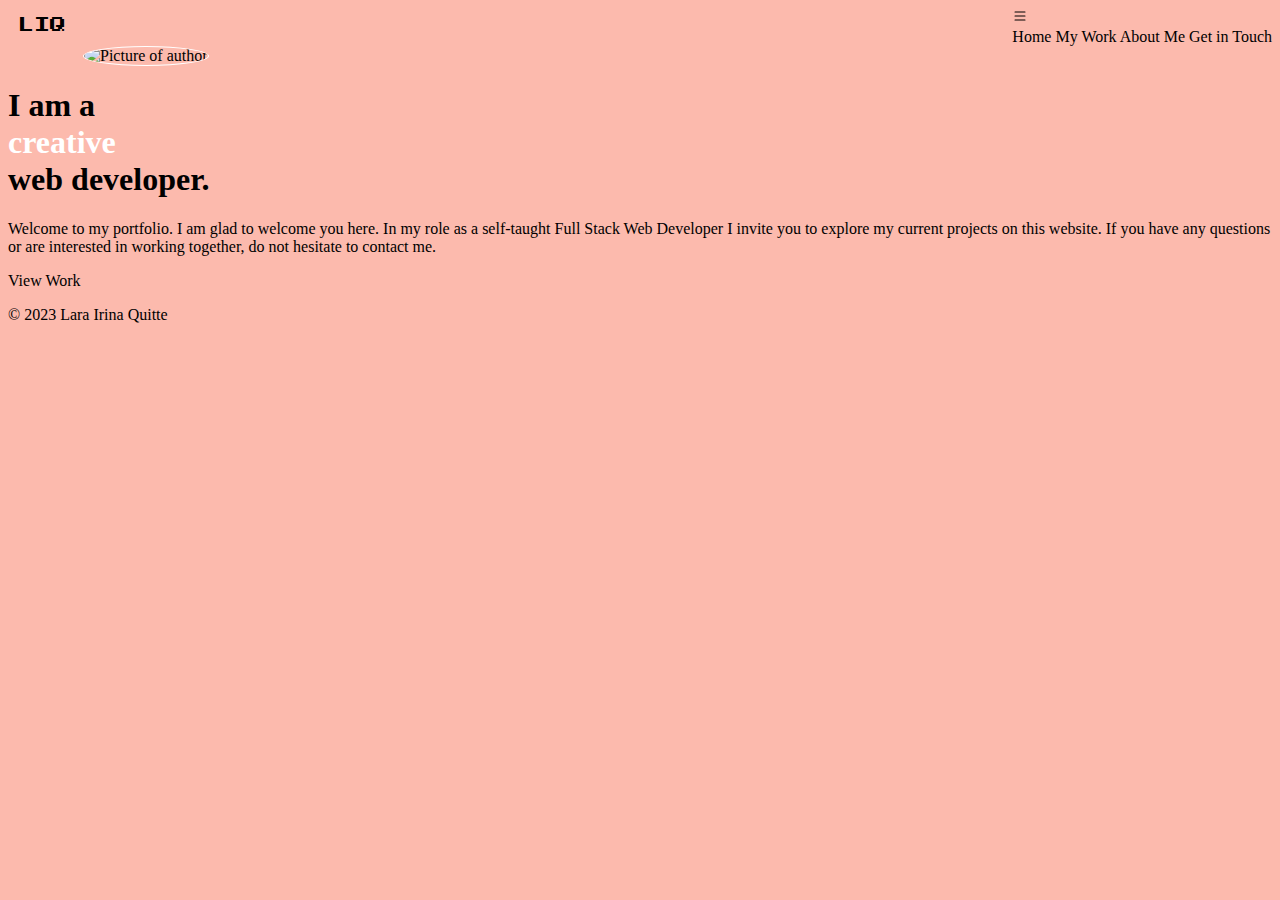
==== index.html @ ffae8e25 "Add files via upload" ====
<!DOCTYPE html>
<html lang="en">
<head>
    <meta charset="UTF-8">
    <meta name="viewport" content="width=device-width, initial-scale=1.0">
    <title>Home</title>
    <link rel="preconnect" href="https://fonts.googleapis.com">
    <link rel="preconnect" href="https://fonts.gstatic.com" crossorigin>
    <link href="https://fonts.googleapis.com/css2?family=Caveat&family=Libre+Baskerville&family=Noto+Sans+Vithkuqi&family=Press+Start+2P&display=swap" rel="stylesheet">
    <link href="https://cdn.jsdelivr.net/npm/bootstrap@5.3.1/dist/css/bootstrap.min.css" rel="stylesheet" integrity="sha384-4bw+/aepP/YC94hEpVNVgiZdgIC5+VKNBQNGCHeKRQN+PtmoHDEXuppvnDJzQIu9" crossorigin="anonymous">
    <link rel="stylesheet" href="./style.css">
    <style>
      *>{
        background-color: #FCBAAD;
      }
      body{
        background-color: #FCBAAD;
      }
      a{
        background-color: #FCBAAD;
      }

      .text-white{
        color: white;
      }
      .profile-pic{
        height: 350px;
        width: 350px;
        border: 1px solid white;
        border-radius: 50%;
        margin-left: 75px;
      }

    </style>
</head>

<body>

  <header class="d-flex flex-wrap justify-content-center py-3 mb-4 border-bottom">
      <div class="container">
      <a href="./index.html" class="d-flex align-items-center mb-3 mb-md-0 me-md-auto link-body-emphasis text-decoration-none">
        <path d="M10.478 1.647a.5.5 0 1 0-.956-.294l-4 13a.5.5 0 0 0 .956.294l4-13zM4.854 4.146a.5.5 0 0 1 0 .708L1.707 8l3.147 3.146a.5.5 0 0 1-.708.708l-3.5-3.5a.5.5 0 0 1 0-.708l3.5-3.5a.5.5 0 0 1 .708 0zm6.292 0a.5.5 0 0 0 0 .708L14.293 8l-3.147 3.146a.5.5 0 0 0 .708.708l3.5-3.5a.5.5 0 0 0 0-.708l-3.5-3.5a.5.5 0 0 0-.708 0z"/>
        </svg>
           <span class="fs-3 logo">LIQ</span>
      </a>
      <div class="dropdown">
        <a class="btn btn-outline-dark " href="#" role="button" id="dropdownMenuLink" data-bs-toggle="dropdown" aria-haspopup="true" aria-expanded="false">
          <svg xmlns="http://www.w3.org/2000/svg" width="16" height="16" fill="currentColor" class="bi bi-list" viewBox="0 0 16 16">
            <path fill-rule="evenodd" d="M2.5 12a.5.5 0 0 1 .5-.5h10a.5.5 0 0 1 0 1H3a.5.5 0 0 1-.5-.5zm0-4a.5.5 0 0 1 .5-.5h10a.5.5 0 0 1 0 1H3a.5.5 0 0 1-.5-.5zm0-4a.5.5 0 0 1 .5-.5h10a.5.5 0 0 1 0 1H3a.5.5 0 0 1-.5-.5z"/>
          </svg>
        </a>
        <div class="dropdown-menu" aria-labelledby ="dropdownMenuLink">
          <a class="dropdown-item" href="./index.html">Home</a>
          <a class="dropdown-item" href="./projects.html">My Work</a>
          <a class="dropdown-item" href="./about.html">About Me</a>
          <a class="dropdown-item" href="./contact.html">Get in Touch</a>
        </div>
      </div>
    </div>
    </header>

    <div class="container col-xxl-8 px-4 py-5">
      <div class="row flex-lg-row-reverse align-items-center g-5 py-5">
        <div class="col-10 col-sm-8 col-lg-6">
          <img src="./images/me2.jpg" class="d-block img-fluid profile-pic" alt="Picture of author" height="150" loading="lazy">
        </div>
        <div class="col-lg-6">
          <h1 class="display-5 fw-bold text-body-emphasis lh-1 mb-3"><div class="text-black">I am a </div><div class="text-white">creative </div><div class="text-black">web developer. </div></h1>
          <p class="lead">Welcome to my portfolio. I am glad to welcome you here. In my role as a self-taught Full Stack Web Developer I invite you to explore my current projects on this website. If you have any questions or are interested in working together, do not hesitate to contact me.</p>
          <div class="d-grid gap-2 d-md-flex justify-content-md-start">
            <div class="d-grid gap-2 d-md-flex justify-content-md-start">
              <a class="btn btn-outline-dark btn-lg px-4 gap-3" href="./projects.html" role="button">View Work</a>            
            </div>
          </div>
        </div>
      </div>
    </div>
    </div>

    <script src="https://cdn.jsdelivr.net/npm/bootstrap@5.3.1/dist/js/bootstrap.bundle.min.js" integrity="sha384-HwwvtgBNo3bZJJLYd8oVXjrBZt8cqVSpeBNS5n7C8IVInixGAoxmnlMuBnhbgrkm" crossorigin="anonymous"></script>
</body>


  <footer class="py-3 my-4">
    <p class="text-end px-4 text-body-secondary">© 2023 Lara Irina Quitte</p>
  </footer>

</html>
---- style.css ----
a{
    text-decoration: none;
    color: black;
}

.logo{
    font-family: 'Caveat', cursive;
    font-family: 'Libre Baskerville', serif;
    font-family: 'Noto Sans Vithkuqi', sans-serif;
    font-family: 'Press Start 2P', cursive; 
    color: black;
    padding-left: 10px;
}
.footer-text{
    font-family: 'Caveat', cursive;
    font-family: 'Libre Baskerville', serif;
    font-family: 'Noto Sans Vithkuqi', sans-serif;
    font-family: 'Press Start 2P', cursive; 
    color: black;
    padding-left: 10px;
}
.container{
    display: flex;
    align-items: center;
    justify-content: space-between;
 }
footer{
    padding-bottom: none;
}
footer li{
    border-radius: 50px;
    padding-right: 30px;
}
footer .text-body-secondary{
    color: black !important;
}
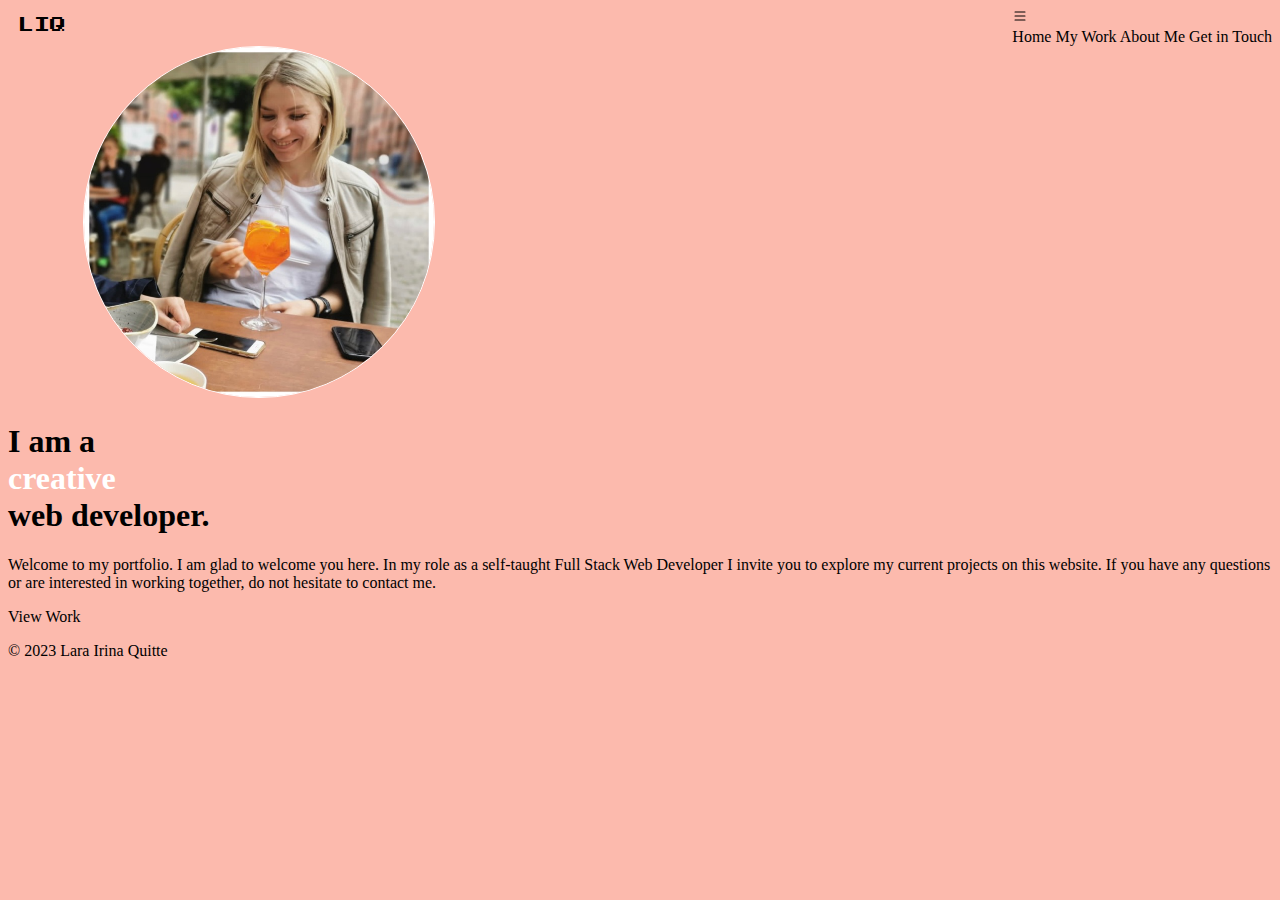
==== commit eec01ef3: "Update index.html" ====
--- a/index.html
+++ b/index.html
@@ -62,7 +62,7 @@
     <div class="container col-xxl-8 px-4 py-5">
       <div class="row flex-lg-row-reverse align-items-center g-5 py-5">
         <div class="col-10 col-sm-8 col-lg-6">
-          <img src="./images/me2.jpg" class="d-block img-fluid profile-pic" alt="Picture of author" height="150" loading="lazy">
+          <img src="./me2.jpg" class="d-block img-fluid profile-pic" alt="Picture of author" height="150" loading="lazy">
         </div>
         <div class="col-lg-6">
           <h1 class="display-5 fw-bold text-body-emphasis lh-1 mb-3"><div class="text-black">I am a </div><div class="text-white">creative </div><div class="text-black">web developer. </div></h1>
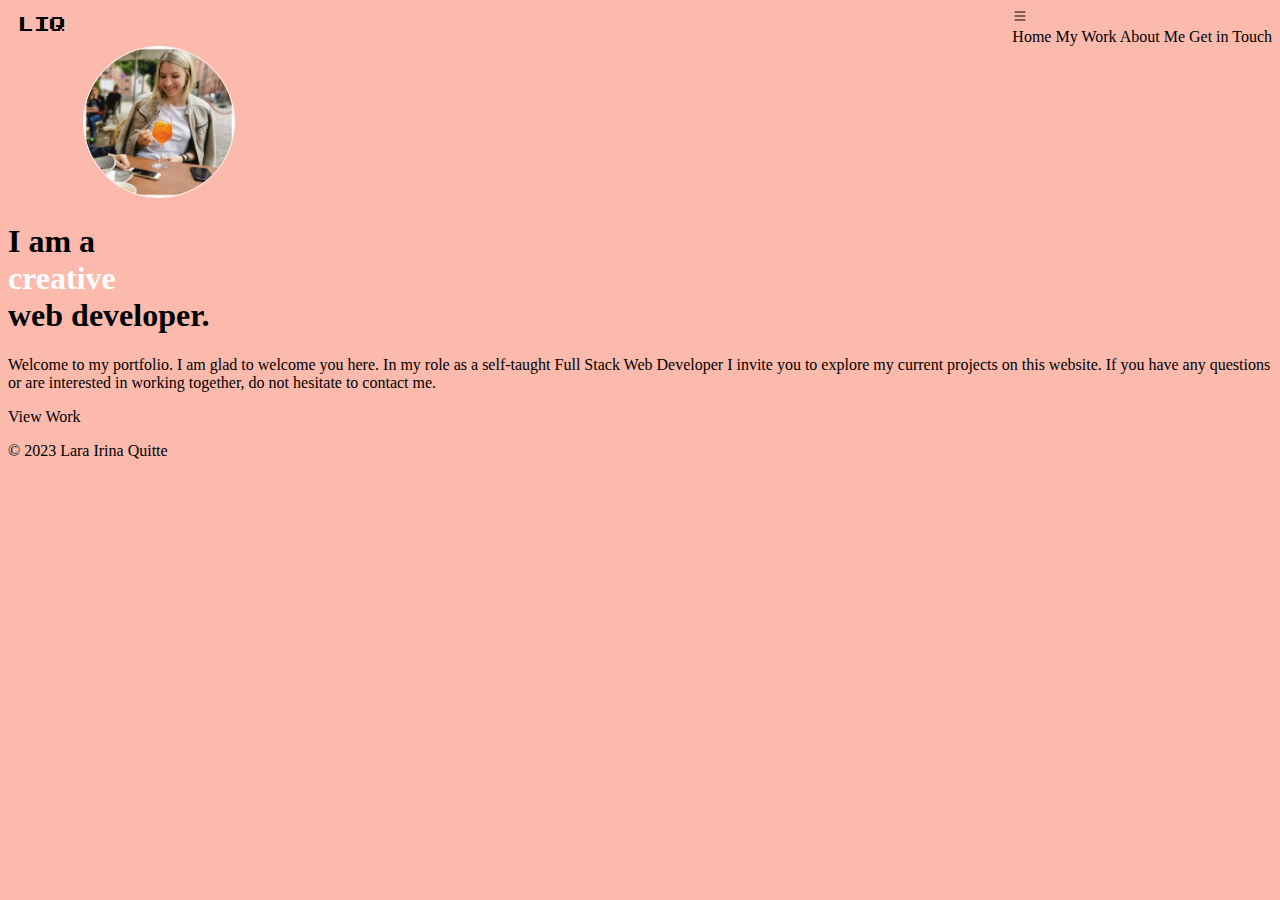
==== commit 5033ee96: "Update index.html" ====
--- a/index.html
+++ b/index.html
@@ -24,8 +24,8 @@
         color: white;
       }
       .profile-pic{
-        height: 350px;
-        width: 350px;
+        min-height: 100px;
+        min-width: 100px;
         border: 1px solid white;
         border-radius: 50%;
         margin-left: 75px;
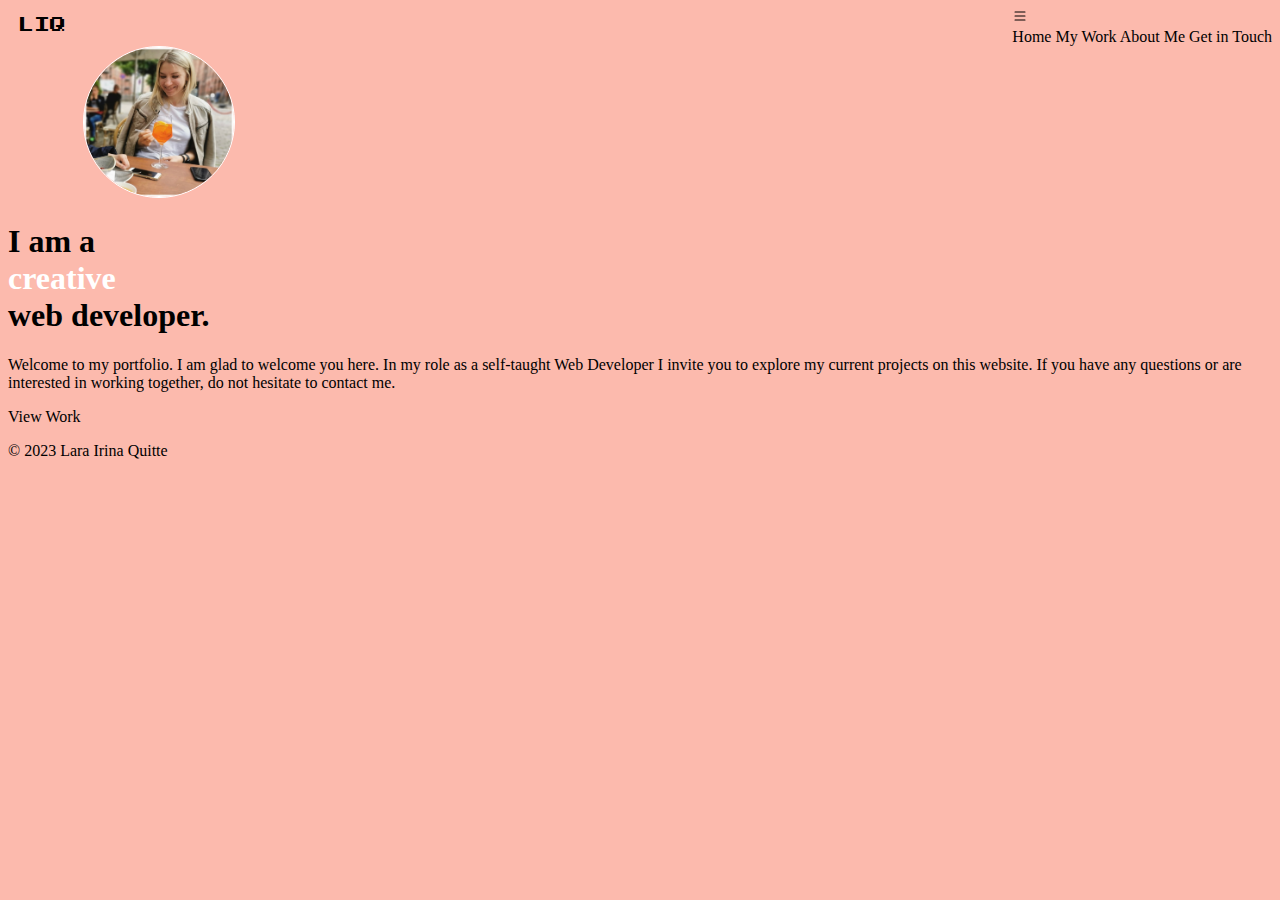
==== commit 6d668585: "Update index.html" ====
--- a/index.html
+++ b/index.html
@@ -66,7 +66,7 @@
         </div>
         <div class="col-lg-6">
           <h1 class="display-5 fw-bold text-body-emphasis lh-1 mb-3"><div class="text-black">I am a </div><div class="text-white">creative </div><div class="text-black">web developer. </div></h1>
-          <p class="lead">Welcome to my portfolio. I am glad to welcome you here. In my role as a self-taught Full Stack Web Developer I invite you to explore my current projects on this website. If you have any questions or are interested in working together, do not hesitate to contact me.</p>
+          <p class="lead">Welcome to my portfolio. I am glad to welcome you here. In my role as a self-taught Web Developer I invite you to explore my current projects on this website. If you have any questions or are interested in working together, do not hesitate to contact me.</p>
           <div class="d-grid gap-2 d-md-flex justify-content-md-start">
             <div class="d-grid gap-2 d-md-flex justify-content-md-start">
               <a class="btn btn-outline-dark btn-lg px-4 gap-3" href="./projects.html" role="button">View Work</a>            
